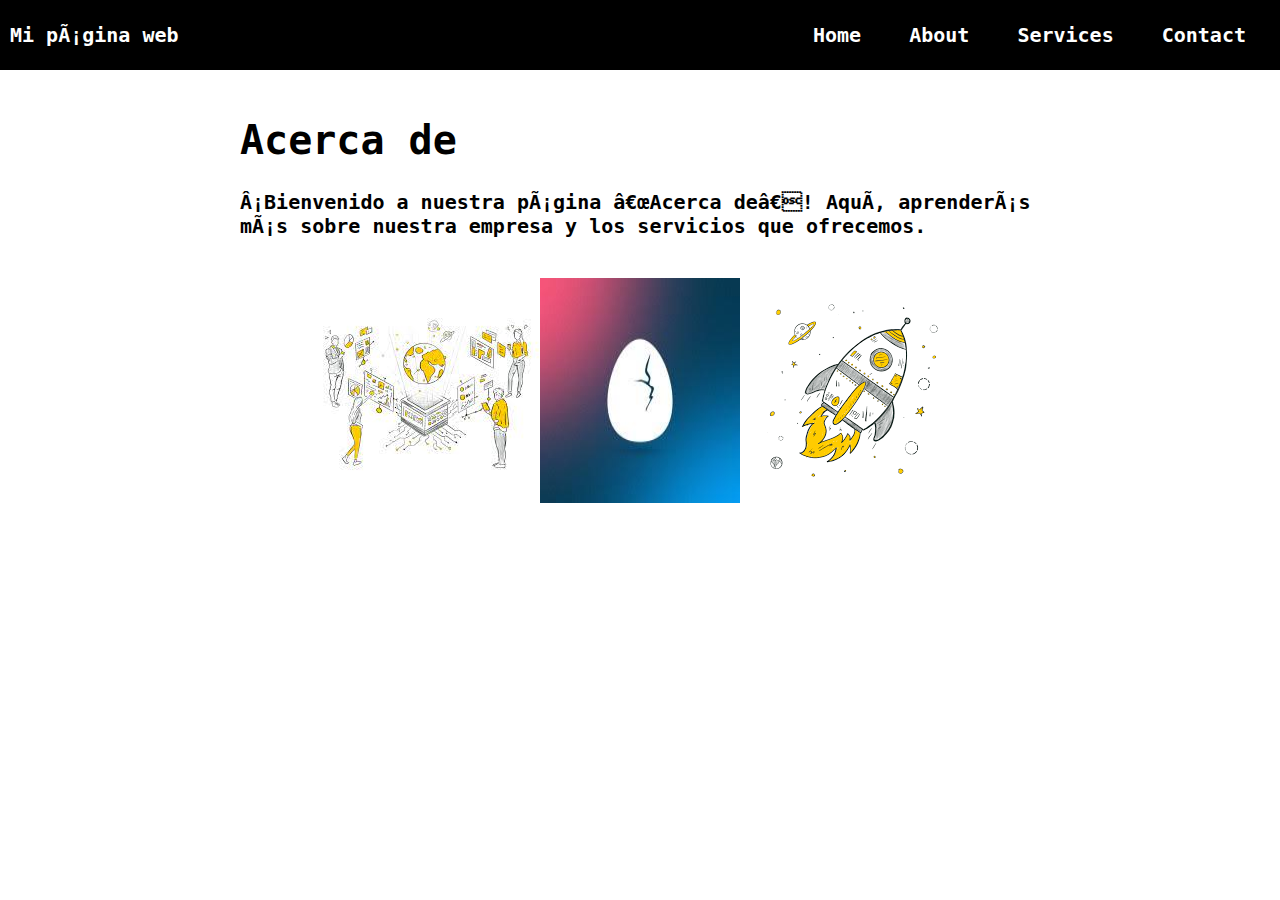
==== About.html @ a524825c "Initial commit" ====
<DOCTYPE html>
    <html lang="es">
        <head>
            <meta charset="UFT-8">
            <link rel="stylesheet" type="text/css" href="styles.css">
            <title>Mi Primer Website</title>
            <link rel="stylesheet" href="estilos.css">
        </head>
        <body>
            <div class="container-nav">
              <nav class="navbar" role="navigation">
                    <a href="index.html" class="brand">Mi página web</a>
                    <ul class="nav-links nav-links-responsive">
                      <li><a href="index.html">Home</a></li>
                      <li><a href="About.html">About</a></li>
                      <li><a href="Services.html">Services</a></li>
                      <li><a href="Contact.html">Contact</a></li>
                    </ul>
                  </nav>
                <button class="button-menu-toggle">Menu</button>
              </div>
            <div class="container">
                <h1>Acerca de</h1>
                <p>¡Bienvenido a nuestra página “Acerca de”! Aquí, aprenderás más sobre nuestra empresa y los servicios que ofrecemos.</p> 
            </div>
            <div class="img-container">
              <img src="img/Imagen1.jpeg" alt="Descripción de la imagen 1" />
              <img src="img/Imagen2.jpeg" alt="Descripción de la imagen 2" />
              <img src="img/Imagen3.png" alt="Descripción de la imagen 3" /> 
          </div>
            <script src="script.js"></script>
        </body>
    </html>
---- estilos.css ----
body, ul {
    margin: 0;
    font-family: monospace;
    font-weight: bold;
    font-size: 20px;
    padding: 0;
}

.container {
    max-width: 800px;
    margin: auto;
    padding: 20px;
}

.row {
    display: flex;
    flex-wrap: wrap;
    margin: 10px;
}

.column {
    flex: 1;
    padding: 10px;
}

.container-nav {
    display: flex;
    padding: 10px;
    height: 50px;
    background-color: black;
}

.navbar {
    display: flex;
    justify-content: space-between;
    width: 100%;
}

.brand {
    display: flex;
    align-items: center;
}

li>a {
    padding: 8px 24px;
}

li {
    list-style-type: none;
}

a {
    color: white;
    text-decoration: none;
}

.nav-links {
    display: flex;
    align-items: center;
}

.button-menu-toggle {
    display: none;
}

.img-container {
    display: flex;
    flex-wrap: wrap;
    justify-content: center;
}

.video-container {
    display: flex;
    flex-direction: column;
    align-items: center;
    gap: 50px;
    padding: 50px;
}

.footer {
    display: flex;
    flex-direction: column;
    align-items: center;
    justify-content: center;
    background-color: #f1f1f1;
    min-height: 200px;
    text-align: center;
}

@media (max-width: 768px) {
    .column {
        flex: 100%;
    }

    .nav-links {
        display: none;
        align-items: center;
    }

 .button-menu-toggle {
    display:block;
    background-color: white;
    border: none;
    border-radius: 50px;
    padding: 0 24px;
    font-family: monospace;
    font-weight: bold;
    font-size: 20px;
 }
 .nav-links.nav-links-responsive {
    position: absolute;
    display: flex;
    background-color: rgba(20,20,20,0.90);
    width: 100%;
    height: 100%;
    top: 70px;
    left: 0;
    flex-direction: column;
    padding-top: 200px;
    align-items: center;
    gap: 70px;
    font-size: 40px;
 }

.img-container {
    flex-direction: column;
 }

 .video-container {
    padding: 10px;
    gap: 5px;
 }
 
 iframe, video {
    max-width: 90%;
 }
}
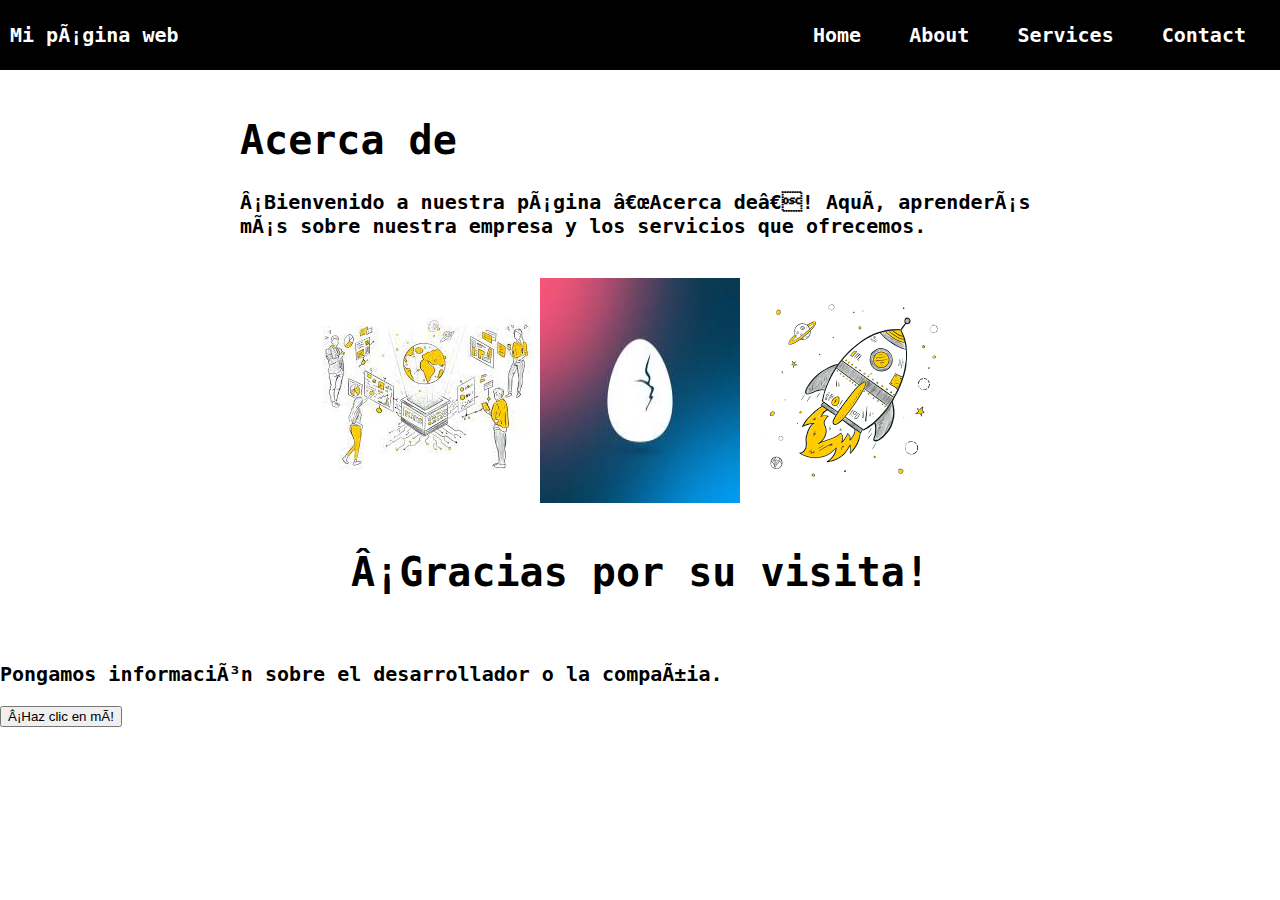
==== commit 8c2b52e6: "mi primer confirmación de actualización" ====
--- a/About.html
+++ b/About.html
@@ -7,8 +7,8 @@
             <link rel="stylesheet" href="estilos.css">
         </head>
         <body>
-            <div class="container-nav">
-              <nav class="navbar" role="navigation">
+            <header class="container-nav">
+              <nav class="navbar">
                     <a href="index.html" class="brand">Mi página web</a>
                     <ul class="nav-links nav-links-responsive">
                       <li><a href="index.html">Home</a></li>
@@ -18,16 +18,26 @@
                     </ul>
                   </nav>
                 <button class="button-menu-toggle">Menu</button>
+            </header>
+
+              <main>
+                <div class="container">
+                  <h1>Acerca de</h1>
+                  <p>¡Bienvenido a nuestra página “Acerca de”! Aquí, aprenderás más sobre nuestra empresa y los servicios que ofrecemos.</p> 
               </div>
-            <div class="container">
-                <h1>Acerca de</h1>
-                <p>¡Bienvenido a nuestra página “Acerca de”! Aquí, aprenderás más sobre nuestra empresa y los servicios que ofrecemos.</p> 
-            </div>
             <div class="img-container">
               <img src="img/Imagen1.jpeg" alt="Descripción de la imagen 1" />
               <img src="img/Imagen2.jpeg" alt="Descripción de la imagen 2" />
               <img src="img/Imagen3.png" alt="Descripción de la imagen 3" /> 
-          </div>
-            <script src="script.js"></script>
+            </div>
+            <div class="container greeting">
+              <h1>¡Gracias por su visita!</h1>
+            </div>
+              </main>
+
+              <footer>
+                <p>Pongamos información sobre el desarrollador o la compañia.</p>
+                <button onClick="showAlert()" aria-label="Haz clic en mí">¡Haz clic en mí!</button>
+              </footer>
         </body>
     </html>--- a/estilos.css
+++ b/estilos.css
@@ -87,6 +87,11 @@
     text-align: center;
 }
 
+.greeting {
+    text-align: center;
+
+}
+
 @media (max-width: 768px) {
     .column {
         flex: 100%;
